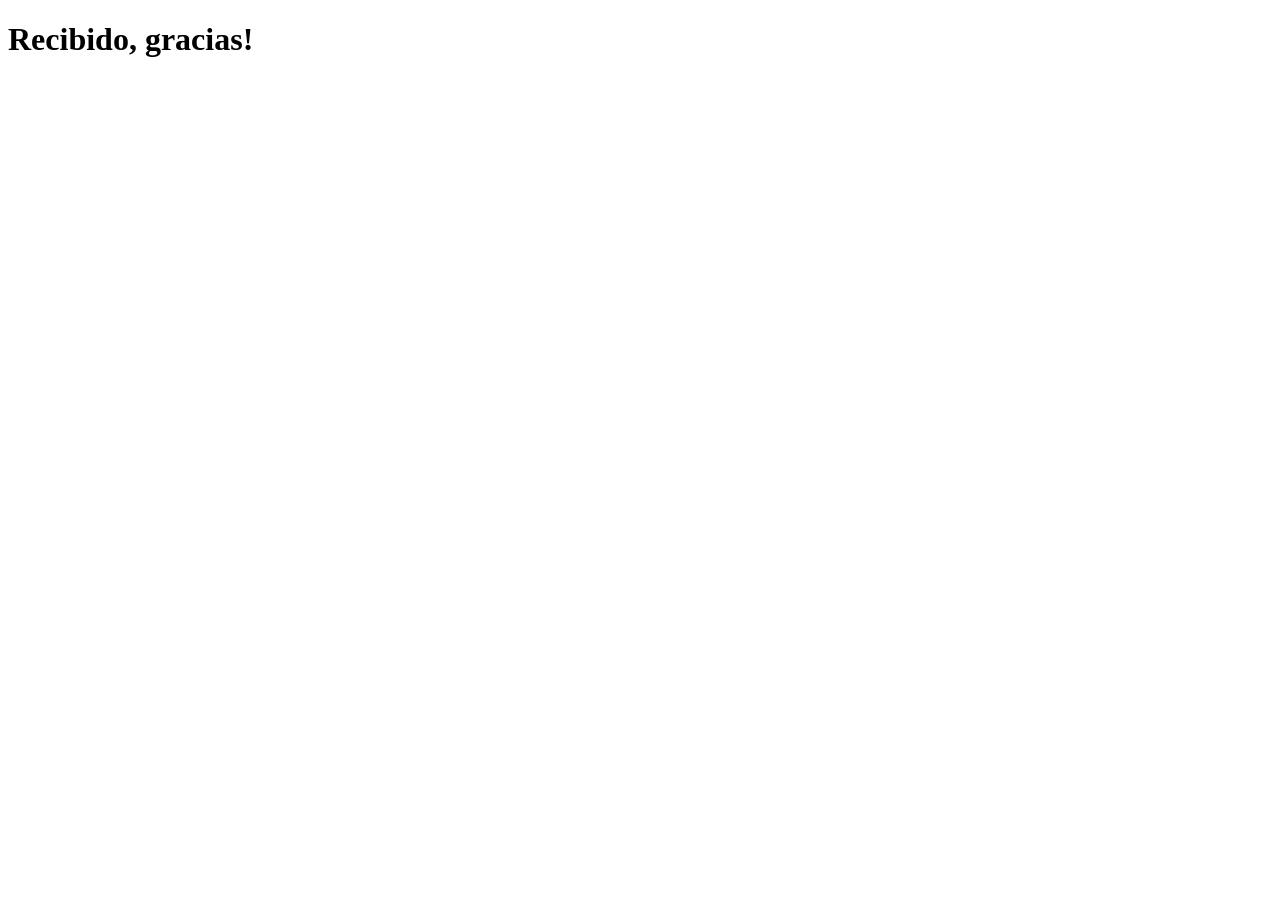
==== recibido.html @ cca2d691 "Add files via upload" ====
<!DOCTYPE html>
<html lang="en">
<head>
    <meta charset="UTF-8">
    <meta name="viewport" content="width=device-width, initial-scale=1.0">
    <title>recibido</title>
</head>
<body>
    <h1>Recibido, gracias!</h1>
</body>
</html>
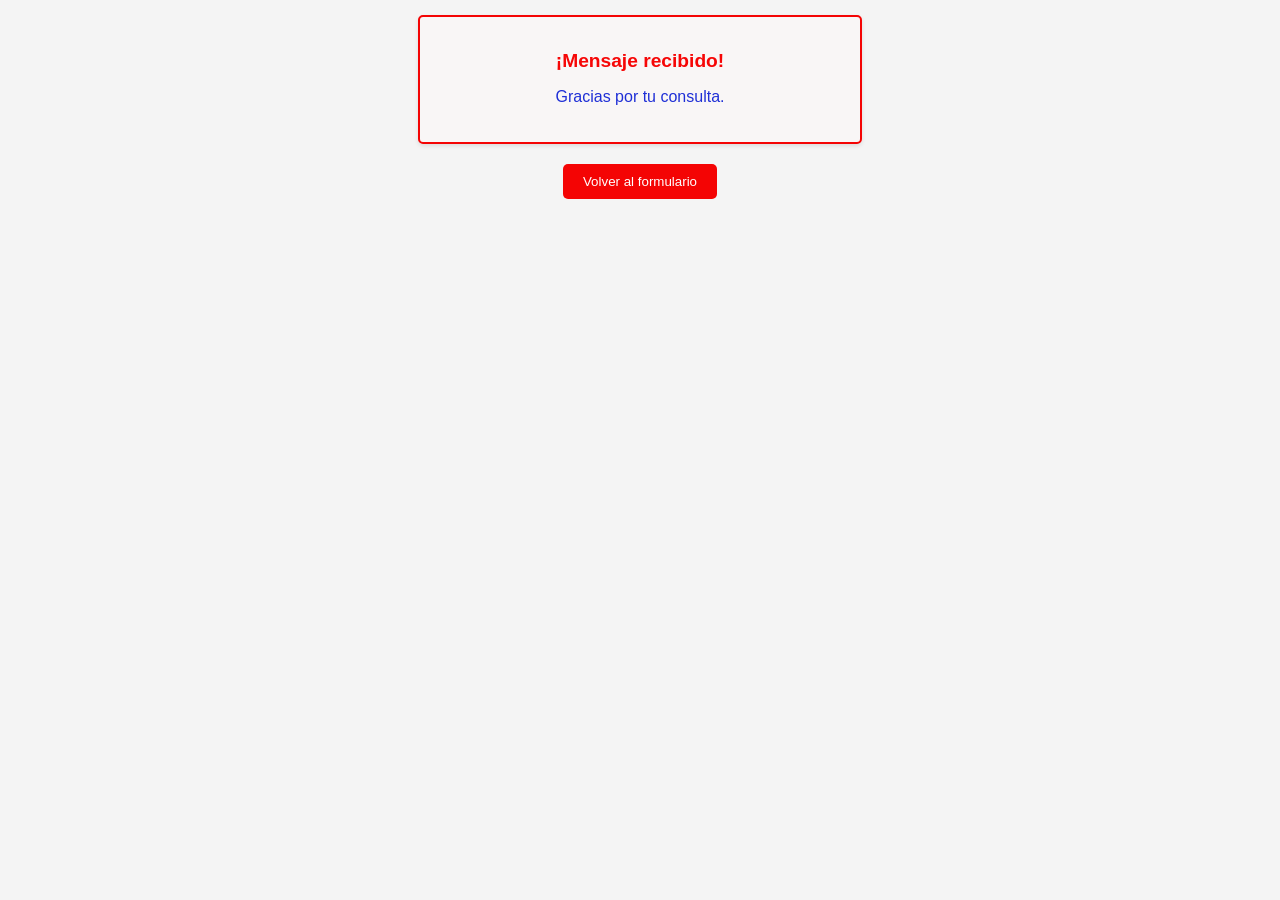
==== commit fcdcc27b: "version actualizada del formulario - Hassan Adraou Co-authored-by: Copilot <copilot@github.com>" ====
--- a/recibido.html
+++ b/recibido.html
@@ -1,11 +1,71 @@
 <!DOCTYPE html>
-<html lang="en">
+<html lang="es">
 <head>
+    <meta name="viewport" content="width=device-width, initial-scale=1.0">
+    <meta http-equiv="X-UA-Compatible" content="ie=edge">
     <meta charset="UTF-8">
-    <meta name="viewport" content="width=device-width, initial-scale=1.0">
-    <title>recibido</title>
+    <title>Recibido</title>
+    <style>
+        body {
+            font-family: Arial, sans-serif;
+            margin: 5px;
+            padding: 10px;
+            background-color: #f4f4f4;
+        }
+        h1 {
+            text-align: center;
+            color: #f60606;
+            font-family: 'Gill Sans', 'Gill Sans MT', Calibri, 'Trebuchet MS', sans-serif;
+            font-size: larger;
+            
+        }
+        p {
+            text-align: center;
+            color: #1f2fd6;
+            font: 1em sans-serif;
+        }
+        .Respuesta {
+            position: relative;
+            width: 400px;
+            margin: 0 auto;
+            background-color: #f9f6f6;
+            border: 2px solid #f40404;
+            padding: 20px;
+            border-radius: 5px;
+            box-shadow: 0 2px 4px rgba(0,0,0,0.1);
+        }
+        a {
+            text-decoration: none;
+        }
+
+        button {
+            display: block;
+            margin: 20px auto;
+            padding: 10px 20px;
+            background-color: #f40404;
+            color: white;
+            border: none;
+            border-radius: 5px;
+            cursor: pointer;
+        }
+        button:hover {
+            background-color: #0337d4;
+        }
+
+
+     
+
+    </style>
 </head>
 <body>
-    <h1>Recibido, gracias!</h1>
+    <div class="Respuesta">
+
+        <h1>¡Mensaje recibido!</h1>
+        <p>Gracias por tu consulta.</p>
+
+    </div>
+    <a href="index.html"><button>Volver al formulario</button></a>
+
+
 </body>
 </html>
